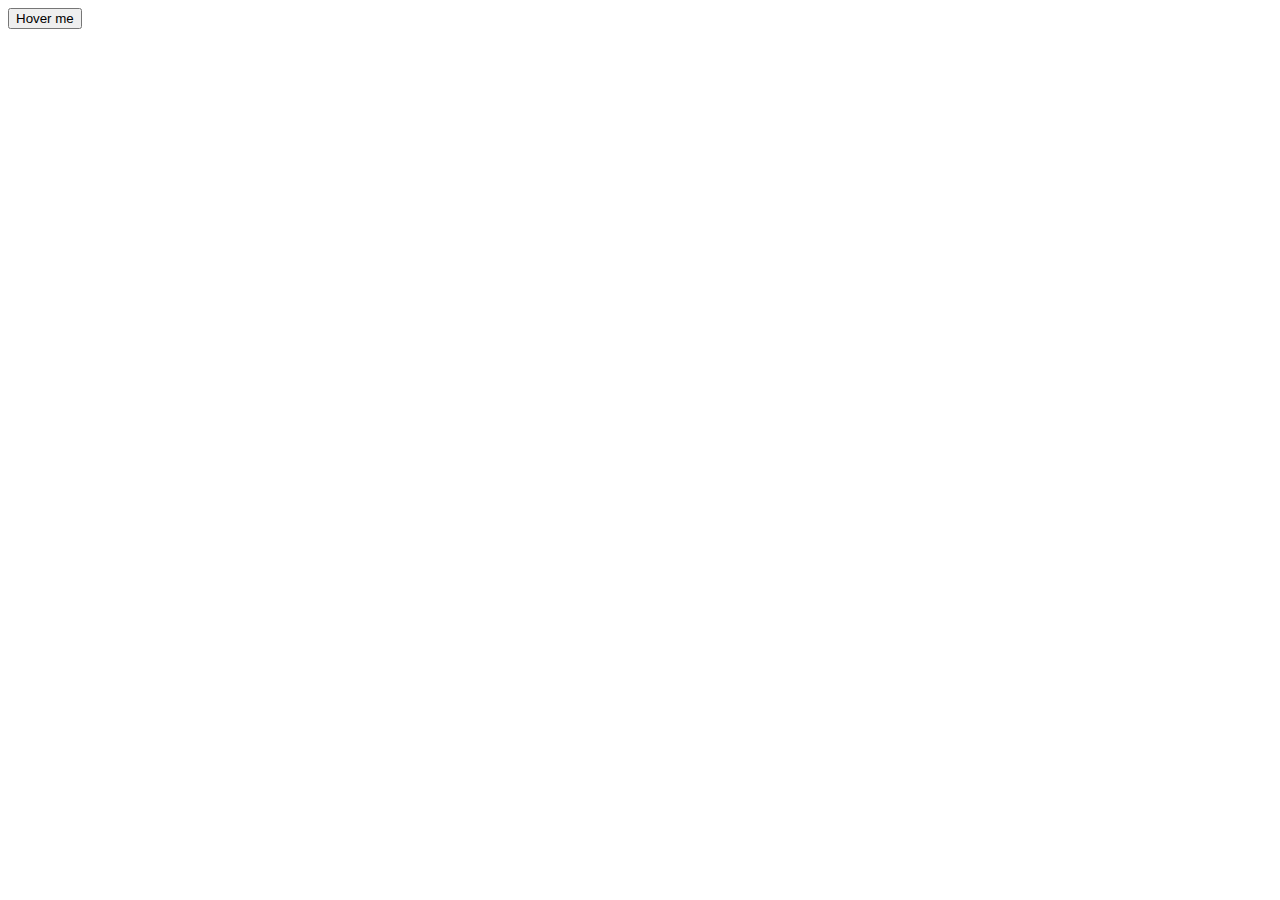
==== css/mouseTrackingButton/index.html @ 5297c0c1 "feat: init mouse tracking button" ====
<!DOCTYPE html>
<html lang="en">
    <head>
        <meta charset="UTF-8" />
        <title>Tracking Button</title>
    </head>
    <body>
        <button class="mouse-cursor-gradient-tracking">
            <span>Hover me</span>
        </button>
    </body>
</html>
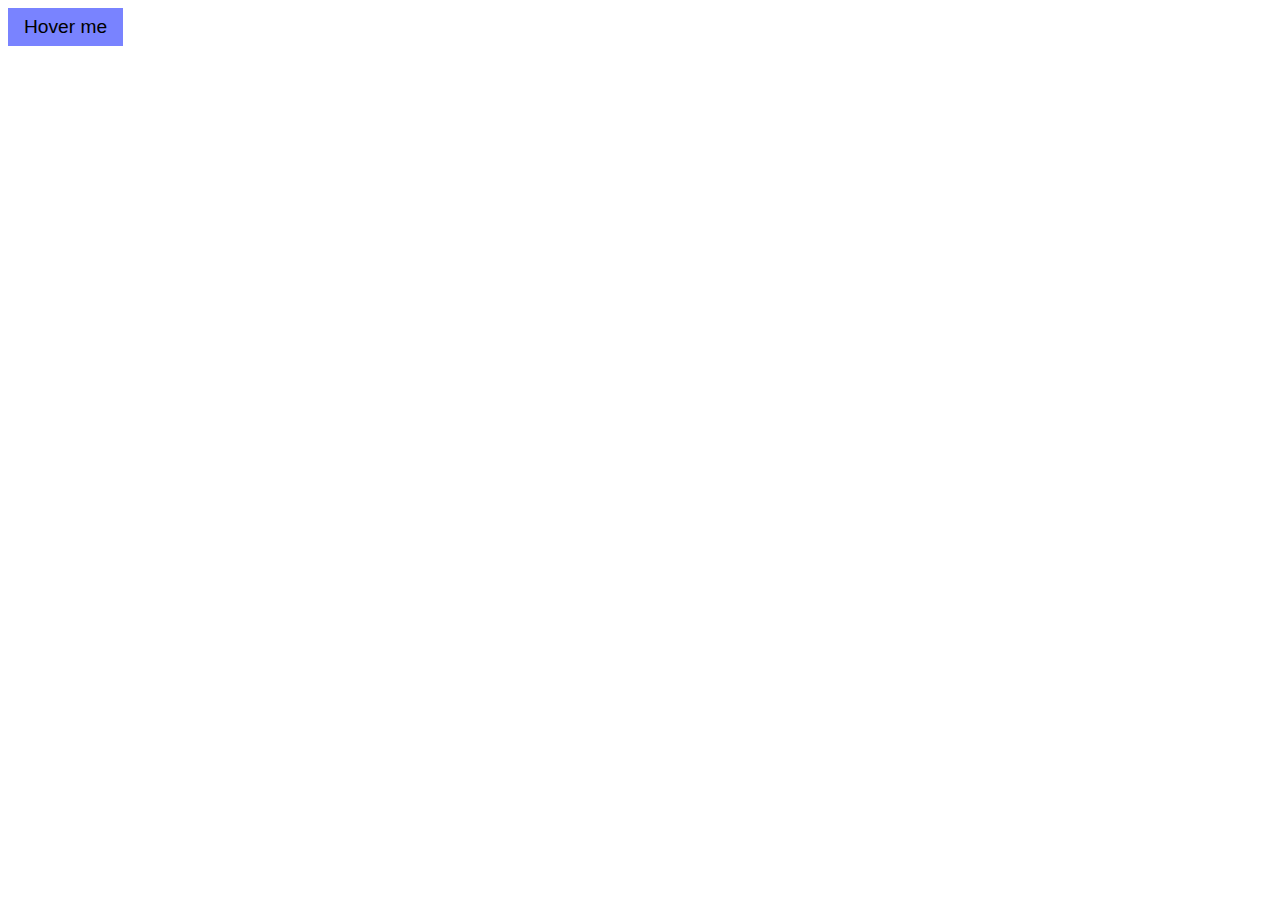
==== commit 2c2b0ebd: "feat: init mouse tracking button" ====
--- a/css/mouseTrackingButton/index.html
+++ b/css/mouseTrackingButton/index.html
@@ -2,11 +2,13 @@
 <html lang="en">
     <head>
         <meta charset="UTF-8" />
+        <link rel="stylesheet" href="./index.css" />
         <title>Tracking Button</title>
     </head>
     <body>
         <button class="mouse-cursor-gradient-tracking">
             <span>Hover me</span>
         </button>
+        <script src="./index.js"></script>
     </body>
 </html>
--- a/css/mouseTrackingButton/index.css
+++ b/css/mouseTrackingButton/index.css
@@ -0,0 +1,7 @@
+.mouse-cursor-gradient-tracking {
+    background-color: #7983ff;
+
+    font-size: 1.2em;
+    border: none;
+    padding: 0.5rem 1rem;
+}
